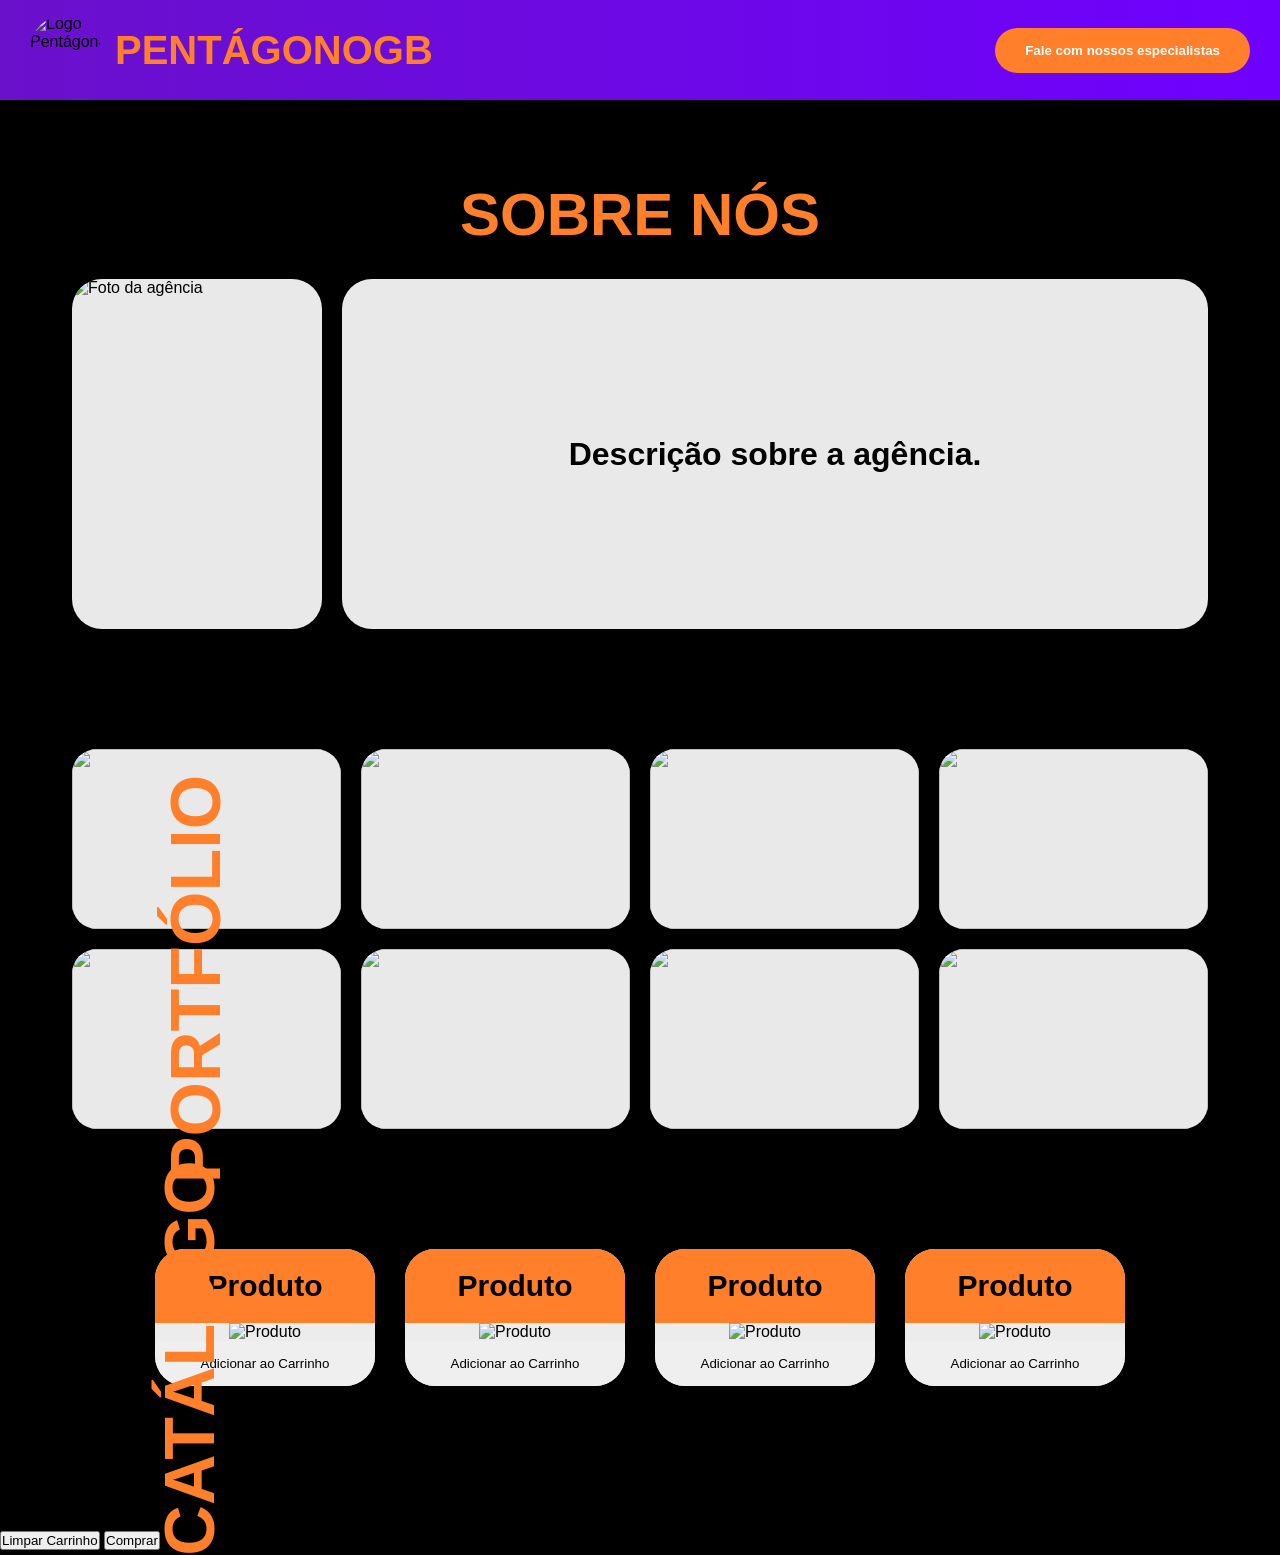
==== pentagono-site/index.html @ bb4a712d "Add files via upload" ====
<!DOCTYPE html>
<html lang="pt-BR">
<head>
    <meta charset="UTF-8">
    <meta name="viewport" content="width=device-width, initial-scale=1.0">
    <title>PentágonoGB</title>
    <link rel="stylesheet" href="style.css">
</head>
<body>

    <!-- CABEÇALHO -->
    <header>
        <div class="logo">
            <img src="img/logo.png" alt="Logo PentágonoGB">
            <h1>PENTÁGONOGB</h1>
        </div>

        <button>Fale com nossos especialistas</button>
    </header>

    <!-- SOBRE NÓS -->
    <section id="sobre">

        <h2>SOBRE NÓS</h2>

        <div class="sobre-container">

            <div class="sobre-imagem">
                <img src="img/agencia.jpg" alt="Foto da agência">
            </div>

            <div class="sobre-texto">
                <p>
                    Descrição sobre a agência.
                </p>
            </div>

        </div>

    </section>

    <!-- PORTFÓLIO -->
    <section id="portfolio">

        <h2>PORTFÓLIO</h2>

        <div class="galeria">

            <div class="item">
                <img src="img/portfolio1.jpg" alt="">
            </div>

            <div class="item">
                <img src="img/portfolio2.jpg" alt="">
            </div>

            <div class="item">
                <img src="img/portfolio3.jpg" alt="">
            </div>

            <div class="item">
                <img src="img/portfolio4.jpg" alt="">
            </div>

            <div class="item">
                <img src="img/portfolio5.jpg" alt="">
            </div>

            <div class="item">
                <img src="img/portfolio6.jpg" alt="">
            </div>

            <div class="item">
                <img src="img/portfolio7.jpg" alt="">
            </div>

            <div class="item">
                <img src="img/portfolio8.jpg" alt="">
            </div>

        </div>

    </section>

    <!-- CATÁLOGO -->
    <section id="catalogo">

        <h2>CATÁLOGO</h2>

        <div class="produtos">

            <div class="produto">
                <h3>Produto</h3>

                <img src="img/produto1.jpg" alt="Produto">

              

                <button>Adicionar ao Carrinho</button>
            </div>

            <div class="produto">
                <h3>Produto</h3>

                <img src="img/produto2.jpg" alt="Produto">

              

                <button>Adicionar ao Carrinho</button>
            </div>

            <div class="produto">
                <h3>Produto</h3>

                <img src="img/produto3.jpg" alt="Produto">

                

                <button>Adicionar ao Carrinho</button>
            </div>

            <div class="produto">
                <h3>Produto</h3>

                <img src="img/produto4.jpg" alt="Produto">

              

                <button>Adicionar ao Carrinho</button>
            </div>

        </div>

    </section>

    <!-- CARRINHO -->
    <div class="Carrinho">
            <h1>Carrinho</h1>

            <h2>Produtos</h2>
            <div id="lista-produtos"></div>

           
            <div id="lista-carrinho"></div>
            <h3 id="total"></h3>
            <button id="limpar">Limpar Carrinho</button>
            <button id="comprar">Comprar</button>
            <p id="texto-comprar"></p>
            
        </div>
        <script src="script.js"></script>
</body>
</html>
---- pentagono-site/style.css ----
*{
    margin:0;
    padding:0;
    box-sizing:border-box;
    font-family: Arial, Helvetica, sans-serif;
}

body{
    background:#000;
}

/* HEADER */

header{
    background:linear-gradient(90deg,#6a11cb,#6f00ff);
    display:flex;
    justify-content:space-between;
    align-items:center;
    padding:15px 30px;
}

.logo{
    display:flex;
    align-items:center;
    gap:15px;
}

.logo img{
    width:70px;
    height:70px;
    border-radius:50%;
}

.logo h1{
    color:#ff7f2a;
    font-size:40px;
    font-weight:bold;
}

header button{
    background:#ff7f2a;
    color:white;
    border:none;
    padding:15px 30px;
    border-radius:30px;
    cursor:pointer;
    font-weight:bold;
}

/* TODAS AS SEÇÕES */

section{
    width:95%;
    margin:40px auto;
    background:url("../img/fundo-roxo.jpg");
    background-size:cover;
    background-position:center;
    border-radius:30px;
    padding:40px;
    position:relative;
}

/* SOBRE */

#sobre h2{
    text-align:center;
    color:#ff7f2a;
    font-size:60px;
    margin-bottom:30px;
}

.sobre-container{
    display:flex;
    gap:20px;
}

.sobre-imagem{
    width:250px;
    height:350px;
    background:#e9e9e9;
    border-radius:30px;
    display:flex;
    justify-content:center;
    align-items:center;
}

.sobre-imagem img{
    width:100%;
    height:100%;
    object-fit:cover;
    border-radius:30px;
}

.sobre-texto{
    flex:1;
    background:#e9e9e9;
    border-radius:30px;
    display:flex;
    justify-content:center;
    align-items:center;
    font-size:32px;
    font-weight:bold;
}

/* PORTFÓLIO */

#portfolio h2{
    position:absolute;
    left:-40px;
    top:50%;
    transform:rotate(-90deg);
    color:#ff7f2a;
    font-size:70px;
}

.galeria{
    display:grid;
    grid-template-columns:repeat(4,1fr);
    gap:20px;
}

.item{
    background:#e9e9e9;
    height:180px;
    border-radius:25px;
    overflow:hidden;
}

.item img{
    width:100%;
    height:100%;
    object-fit:cover;
}

/* CATÁLOGO */

#catalogo h2{
    position:absolute;
    left:-40px;
    top:50%;
    transform:rotate(-90deg);
    color:#ff7f2a;
    font-size:70px;
}

.produtos{
    display:flex;
    justify-content:center;
    gap:30px;
}

.produto{
    width:220px;
    background:#ececec;
    border-radius:30px;
    overflow:hidden;
    text-align:center;
}

.produto h3{
    background:#ff7f2a;
    padding:20px;
    font-size:30px;
}

.produto img{
    width:100%;
    height:280px;
    object-fit:cover;
}

.preco{
    background:#5f1fff;
    color:white;
    font-size:35px;
    font-weight:bold;
    padding:20px;
}

.produto button{
    width:100%;
    padding:15px;
    border:none;
    cursor:pointer;
}

/* CARRINHO */

#carrinho h2{
    position:absolute;
    left:-30px;
    top:50%;
    transform:rotate(-90deg);
    color:#ff7f2a;
    font-size:70px;
}

.lista-carrinho{
    background:#efefef;
    border-radius:30px;
    padding:30px;
}

.item-carrinho{
    display:flex;
    justify-content:space-between;
    align-items:center;
    background:#b9b9b9;
    margin-bottom:15px;
    padding:20px 30px;
    border-radius:20px;
    font-size:35px;
    font-weight:bold;
}

.item-carrinho span:last-child{
    background:black;
    color:white;
    padding:10px 20px;
    border-radius:50px;
}
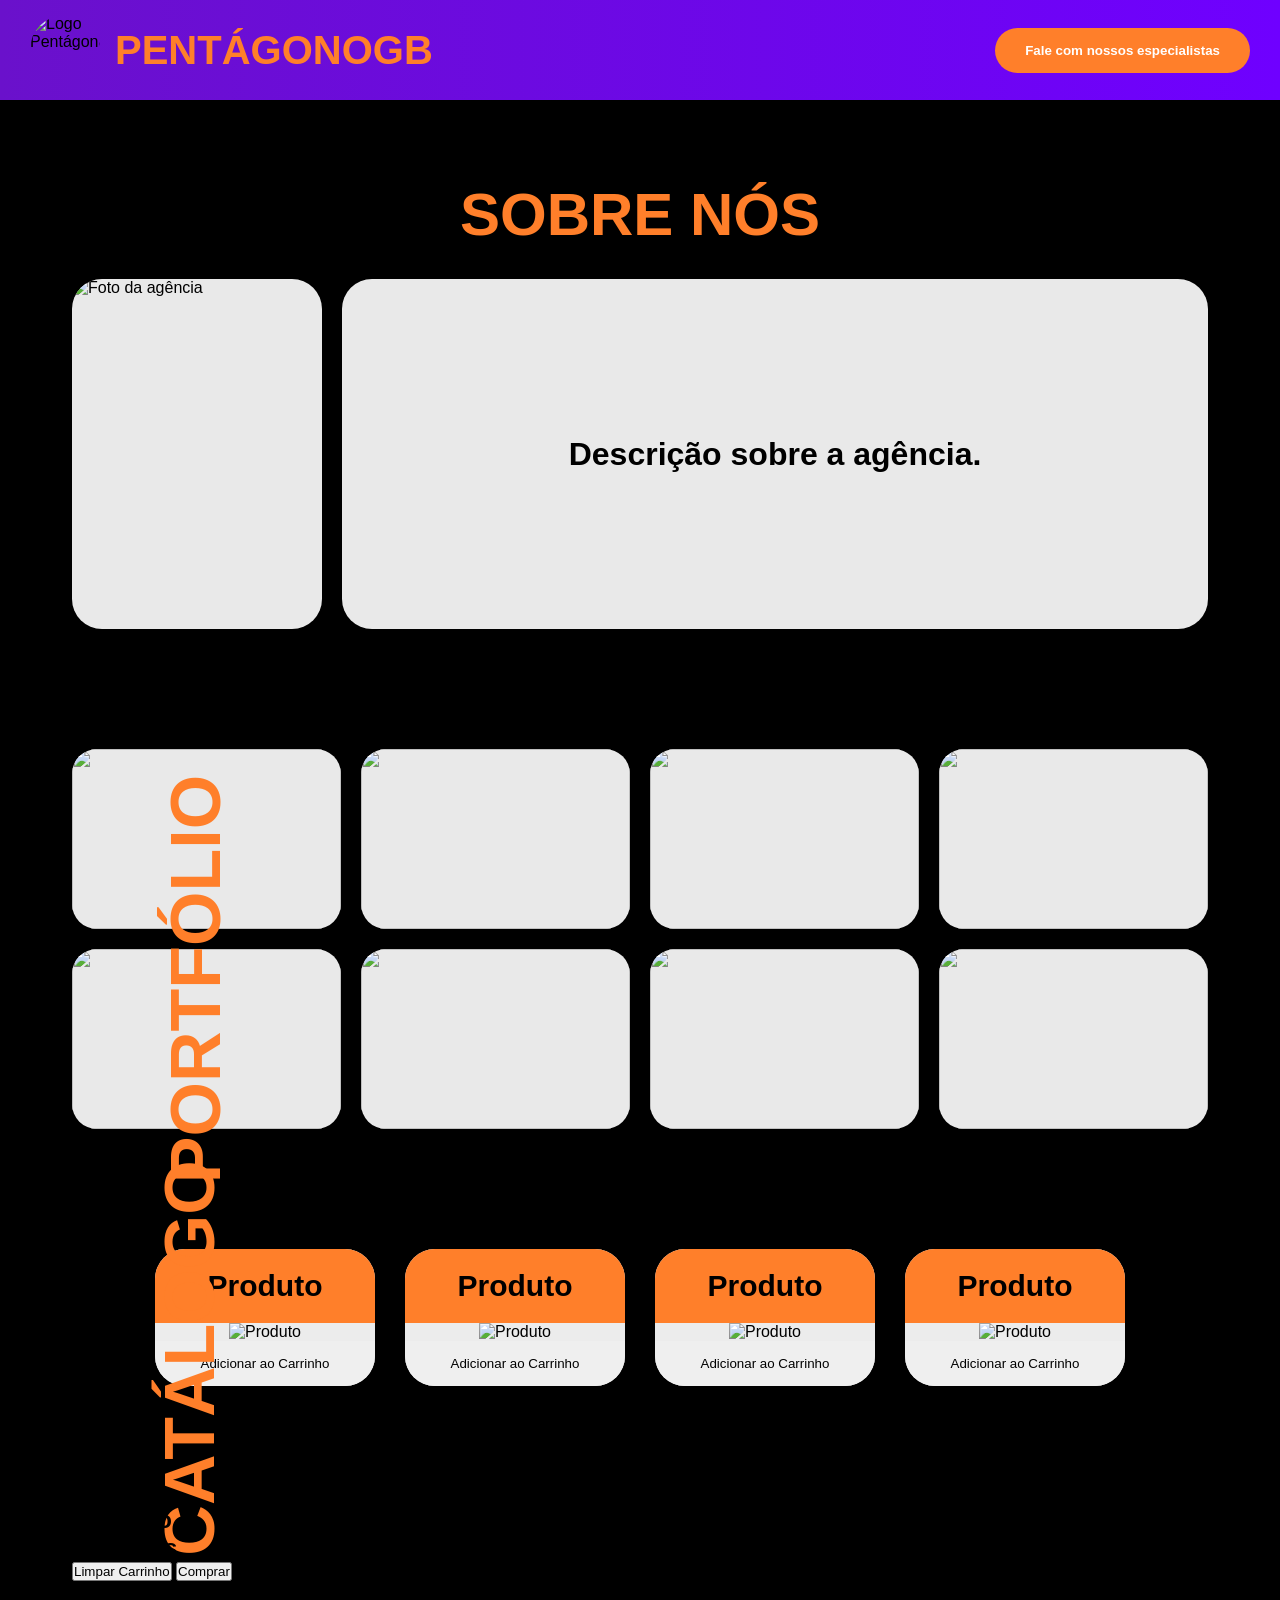
==== commit 2cbea7fc: "Update index.html" ====
--- a/pentagono-site/index.html
+++ b/pentagono-site/index.html
@@ -126,7 +126,7 @@
 
               
 
-                <button>Adicionar ao Carrinho</button>
+                <button id="produtoBotao">Adicionar ao Carrinho</button>
             </div>
 
         </div>
@@ -134,7 +134,7 @@
     </section>
 
     <!-- CARRINHO -->
-    <div class="Carrinho">
+    <section class="Carrinho">
             <h1>Carrinho</h1>
 
             <h2>Produtos</h2>
@@ -147,7 +147,7 @@
             <button id="comprar">Comprar</button>
             <p id="texto-comprar"></p>
             
-        </div>
+        </section>
         <script src="script.js"></script>
 </body>
-</html>+</html>
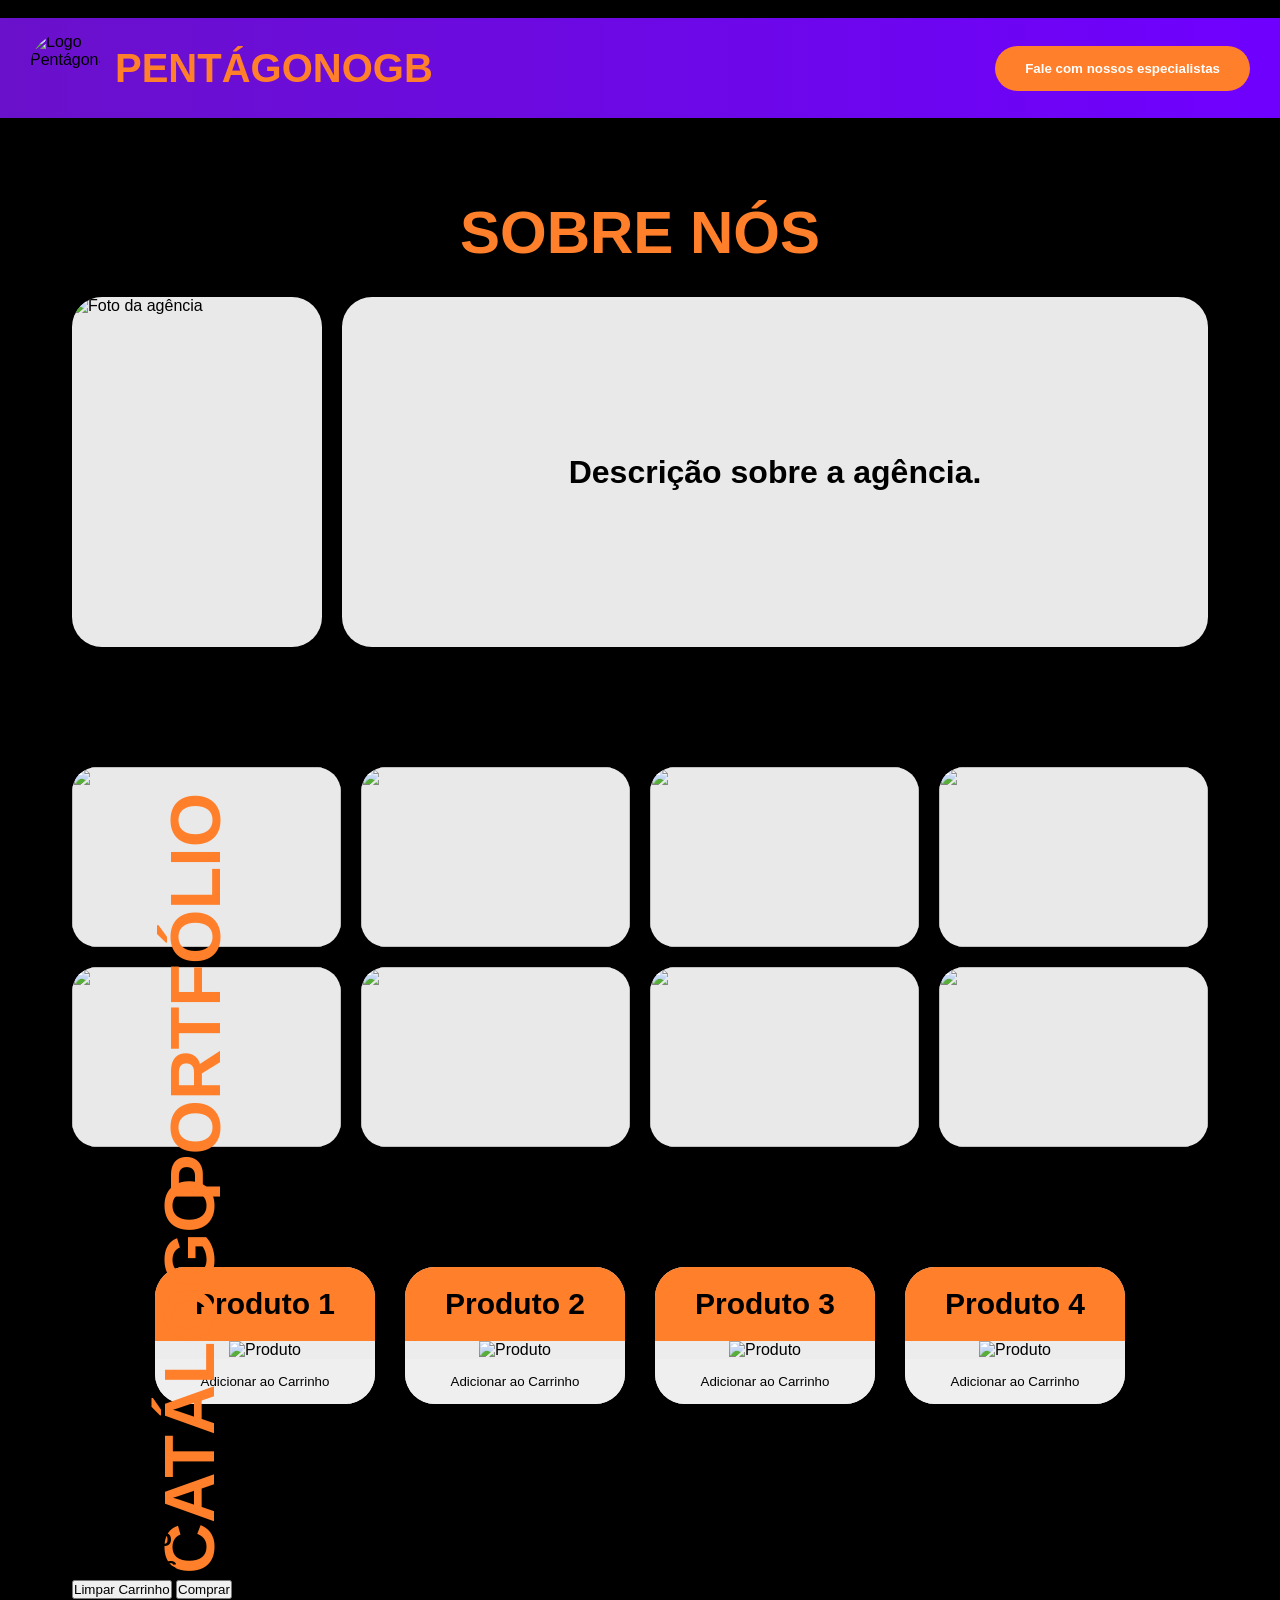
==== commit d8d97b27: "Fix HTML structure and content in index.html" ====
--- a/pentagono-site/index.html
+++ b/pentagono-site/index.html
@@ -8,146 +8,144 @@
 </head>
 <body>
 
-    <!-- CABEÇALHO -->
-    <header>
-        <div class="logo">
-            <img src="img/logo.png" alt="Logo PentágonoGB">
-            <h1>PENTÁGONOGB</h1>
+```
+<!-- CABEÇALHO -->
+<header>
+    <div class="logo">
+        <img src="img/logo.png" alt="Logo PentágonoGB">
+        <h1>PENTÁGONOGB</h1>
+    </div>
+
+    <button>Fale com nossos especialistas</button>
+</header>
+
+<!-- SOBRE NÓS -->
+<section id="sobre">
+
+    <h2>SOBRE NÓS</h2>
+
+    <div class="sobre-container">
+
+        <div class="sobre-imagem">
+            <img src="img/agencia.jpg" alt="Foto da agência">
         </div>
 
-        <button>Fale com nossos especialistas</button>
-    </header>
-
-    <!-- SOBRE NÓS -->
-    <section id="sobre">
-
-        <h2>SOBRE NÓS</h2>
-
-        <div class="sobre-container">
-
-            <div class="sobre-imagem">
-                <img src="img/agencia.jpg" alt="Foto da agência">
-            </div>
-
-            <div class="sobre-texto">
-                <p>
-                    Descrição sobre a agência.
-                </p>
-            </div>
-
+        <div class="sobre-texto">
+            <p>
+                Descrição sobre a agência.
+            </p>
         </div>
 
-    </section>
+    </div>
 
-    <!-- PORTFÓLIO -->
-    <section id="portfolio">
+</section>
 
-        <h2>PORTFÓLIO</h2>
+<!-- PORTFÓLIO -->
+<section id="portfolio">
 
-        <div class="galeria">
+    <h2>PORTFÓLIO</h2>
 
-            <div class="item">
-                <img src="img/portfolio1.jpg" alt="">
-            </div>
+    <div class="galeria">
 
-            <div class="item">
-                <img src="img/portfolio2.jpg" alt="">
-            </div>
-
-            <div class="item">
-                <img src="img/portfolio3.jpg" alt="">
-            </div>
-
-            <div class="item">
-                <img src="img/portfolio4.jpg" alt="">
-            </div>
-
-            <div class="item">
-                <img src="img/portfolio5.jpg" alt="">
-            </div>
-
-            <div class="item">
-                <img src="img/portfolio6.jpg" alt="">
-            </div>
-
-            <div class="item">
-                <img src="img/portfolio7.jpg" alt="">
-            </div>
-
-            <div class="item">
-                <img src="img/portfolio8.jpg" alt="">
-            </div>
-
+        <div class="item">
+            <img src="img/portfolio1.jpg" alt="">
         </div>
 
-    </section>
-
-    <!-- CATÁLOGO -->
-    <section id="catalogo">
-
-        <h2>CATÁLOGO</h2>
-
-        <div class="produtos">
-
-            <div class="produto">
-                <h3>Produto</h3>
-
-                <img src="img/produto1.jpg" alt="Produto">
-
-              
-
-                <button>Adicionar ao Carrinho</button>
-            </div>
-
-            <div class="produto">
-                <h3>Produto</h3>
-
-                <img src="img/produto2.jpg" alt="Produto">
-
-              
-
-                <button>Adicionar ao Carrinho</button>
-            </div>
-
-            <div class="produto">
-                <h3>Produto</h3>
-
-                <img src="img/produto3.jpg" alt="Produto">
-
-                
-
-                <button>Adicionar ao Carrinho</button>
-            </div>
-
-            <div class="produto">
-                <h3>Produto</h3>
-
-                <img src="img/produto4.jpg" alt="Produto">
-
-              
-
-                <button id="produtoBotao">Adicionar ao Carrinho</button>
-            </div>
-
+        <div class="item">
+            <img src="img/portfolio2.jpg" alt="">
         </div>
 
-    </section>
+        <div class="item">
+            <img src="img/portfolio3.jpg" alt="">
+        </div>
 
-    <!-- CARRINHO -->
-    <section class="Carrinho">
-            <h1>Carrinho</h1>
+        <div class="item">
+            <img src="img/portfolio4.jpg" alt="">
+        </div>
 
-            <h2>Produtos</h2>
-            <div id="lista-produtos"></div>
+        <div class="item">
+            <img src="img/portfolio5.jpg" alt="">
+        </div>
 
-           
-            <div id="lista-carrinho"></div>
-            <h3 id="total"></h3>
-            <button id="limpar">Limpar Carrinho</button>
-            <button id="comprar">Comprar</button>
-            <p id="texto-comprar"></p>
+        <div class="item">
+            <img src="img/portfolio6.jpg" alt="">
+        </div>
+
+        <div class="item">
+            <img src="img/portfolio7.jpg" alt="">
+        </div>
+
+        <div class="item">
+            <img src="img/portfolio8.jpg" alt="">
+        </div>
+
+    </div>
+
+</section>
+
+<!-- CATÁLOGO -->
+<section id="catalogo">
+
+    <h2>CATÁLOGO</h2>
+
+    <div class="produtos">
+
+        <div class="produto">
             
-        </section>
-        <script src="script.js"></script>
+            <h3>Produto 1</h3>
+            <img src="img/produto1.jpg" alt="Produto">
+            <button>Adicionar ao Carrinho</button>
+            
+        </div>
+
+        <div class="produto">
+            
+            <h3>Produto 2</h3>
+            <img src="img/produto2.jpg" alt="Produto">
+            <button>Adicionar ao Carrinho</button>
+            
+        </div>
+
+        <div class="produto">
+            
+            <h3>Produto 3</h3>
+            <img src="img/produto3.jpg" alt="Produto">
+            <button>Adicionar ao Carrinho</button>
+            
+        </div>
+
+        <div class="produto">
+            
+            <h3>Produto 4</h3>
+            <img src="img/produto4.jpg" alt="Produto">
+            <button>Adicionar ao Carrinho</button>
+            
+        </div>
+
+    </div>
+
+</section>
+
+<!-- CARRINHO -->
+<section class="Carrinho">
+
+    <h1>Carrinho</h1>
+
+    <h2>Produtos</h2>
+
+    <div id="lista-carrinho"></div>
+
+    <h3 id="total"></h3>
+
+    <button id="limpar">Limpar Carrinho</button>
+
+    <button id="comprar">Comprar</button>
+
+    <p id="texto-comprar"></p>
+
+</section>
+
+<script src="script.js"></script>
+
 </body>
 </html>
